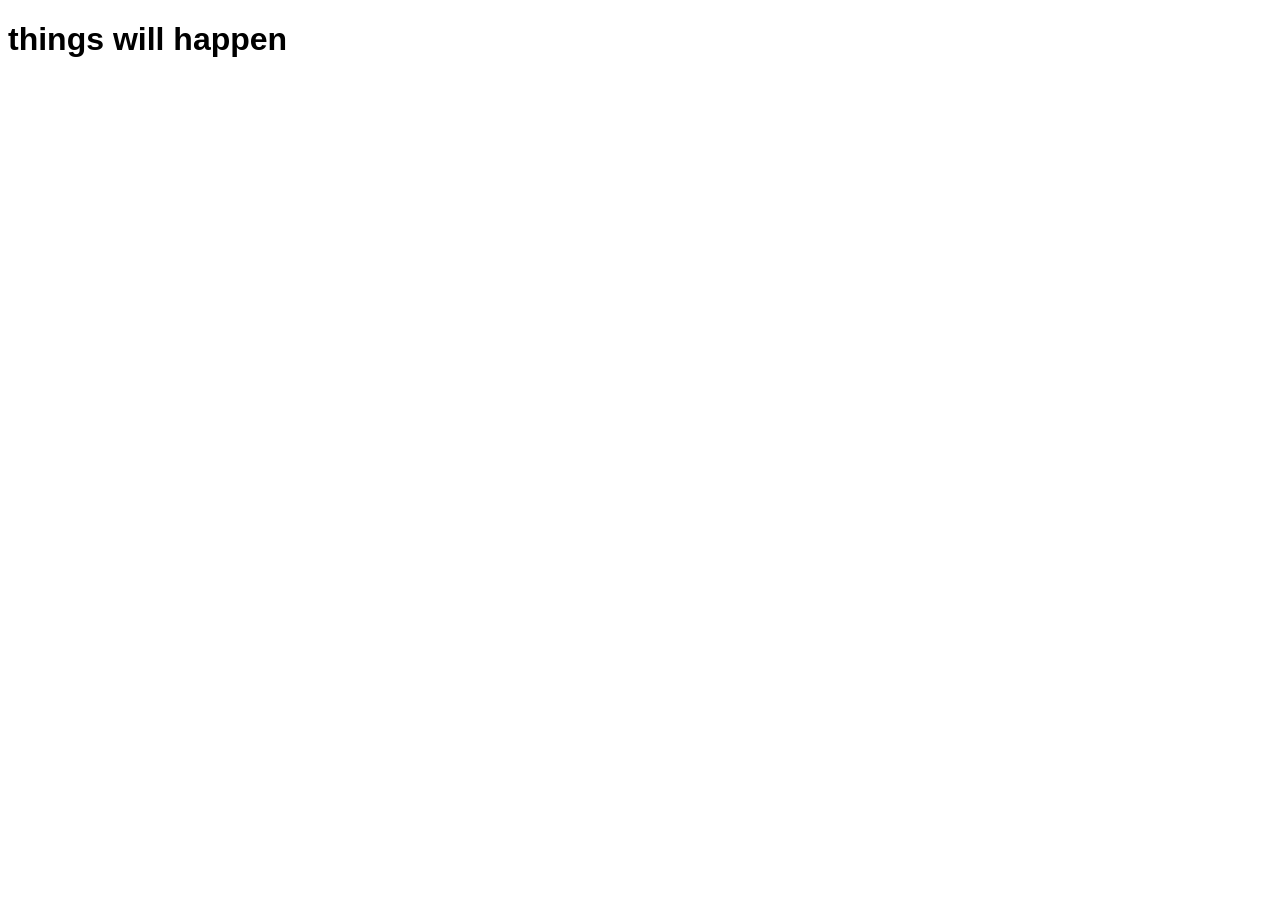
==== index.html @ 134f0470 "Made skeleton code for html and css" ====
<!DOCTYPE html>
<html lang="en">
<head>
  <meta charset="UTF-8">
  <meta http-equiv="X-UA-Compatible" content="IE=edge">
  <meta name="viewport" content="width=device-width, initial-scale=1.0">
  <title>hello</title>
  <link rel="stylesheet" href="style.css">
</head>
  <body>
    <h1>things will happen</h1>

  <script src = "script.js"> </script>
  </body>
</html>
---- style.css ----
body {
    font-family: 'Franklin Gothic Medium', 'Arial Narrow', Arial, sans-serif;
    background-color: white;
}

ul {
    font-family: helvetica;
}
li {
  list-style: circle;
}
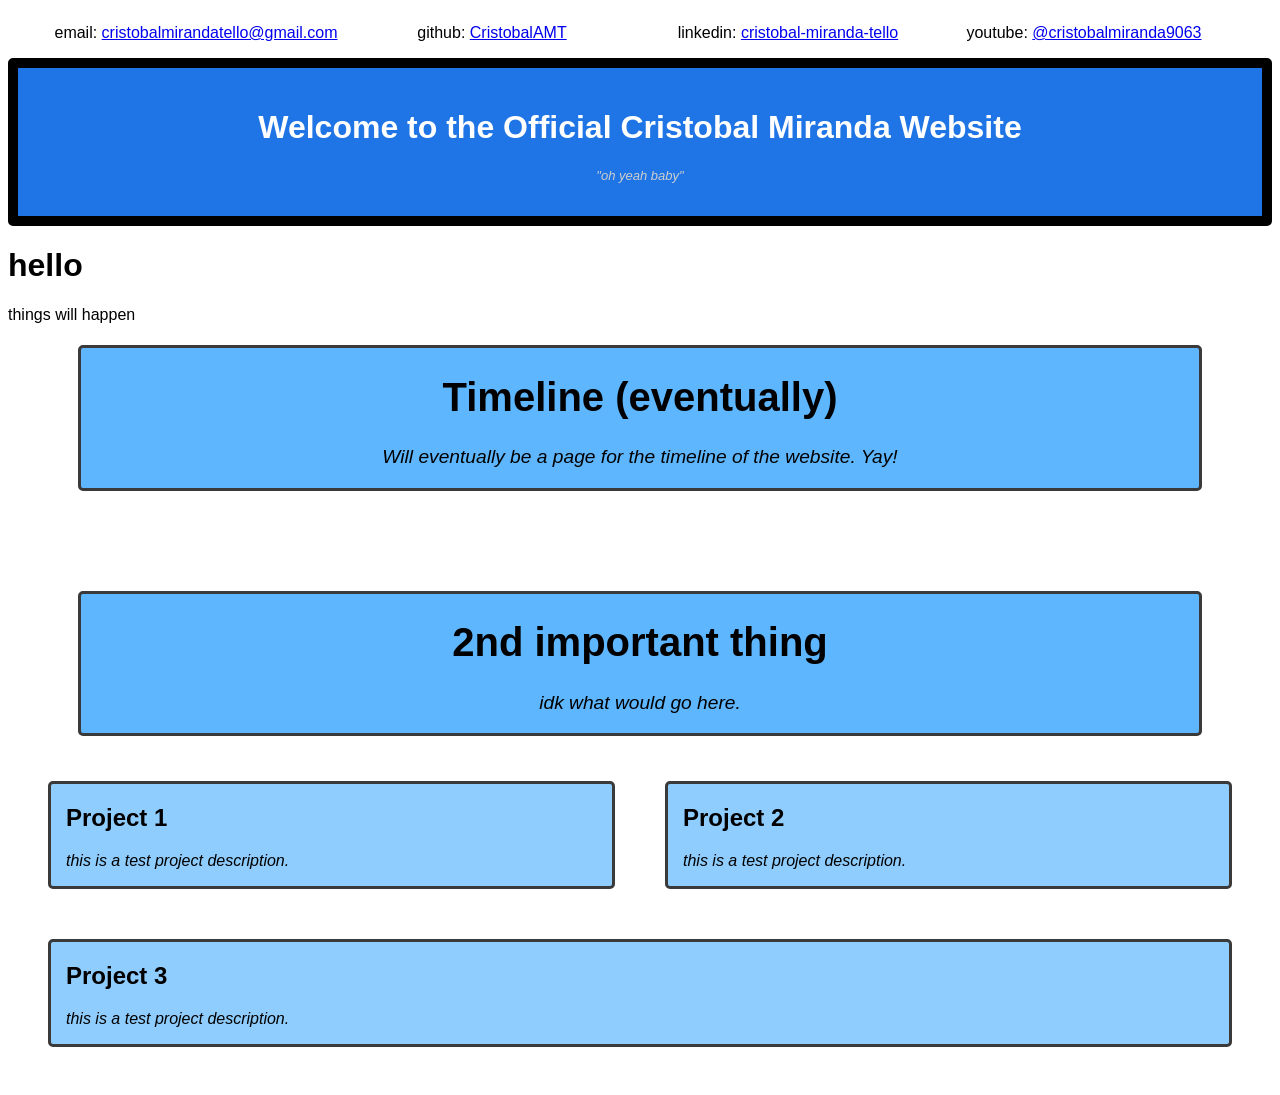
==== commit 48393878: "Create base site with base css structure" ====
--- a/index.html
+++ b/index.html
@@ -4,11 +4,66 @@
   <meta charset="UTF-8">
   <meta http-equiv="X-UA-Compatible" content="IE=edge">
   <meta name="viewport" content="width=device-width, initial-scale=1.0">
-  <title>hello</title>
+  <title>my cool website</title>
   <link rel="stylesheet" href="style.css">
 </head>
   <body>
-    <h1>things will happen</h1>
+    <div class = "name-card">
+      <p>email:
+        <a href="mailto:cristobalmirandatello@gmail.com">
+          cristobalmirandatello@gmail.com
+        </a>
+      </p>
+      <p>github:
+        <a href="https://github.com/CristobalAMT">
+          CristobalAMT
+        </a>
+      </p>
+      <p>linkedin:
+        <a href="https://www.linkedin.com/in/cristobal-miranda-tello/">
+          cristobal-miranda-tello
+        </a>
+      </p>
+      <p>youtube:
+        <a href="https://www.youtube.com/@cristobalmiranda9063">
+          @cristobalmiranda9063
+        </a>
+      </p>
+    </div>
+    <div class = "cool-main-text">
+      <h1>Welcome to the Official Cristobal Miranda Website</h1>
+      <p>"oh yeah baby"</p>
+    </div>
+    <h1>hello</h1>
+    <p>things will happen</p>
+
+    <div class = "important-project-cards">
+      <div class = "important-project-card">
+        <h1>Timeline (eventually) </h1>
+        <p>Will eventually be a page for the timeline of the website. Yay!</p>
+      </div>
+      <div class = "important-project-card">
+        <h1>2nd important thing </h1>
+        <p>idk what would go here.</p>
+      </div>
+    </div>
+
+    <div class = "project-cards">
+      <div class = "project-card">
+        <h2>Project 1</h2>
+        <p>this is a test project description.</p>
+      </div>
+      <div class = "project-card">
+        <h2>Project 2</h2>
+        <p>this is a test project description.</p>
+      </div>
+      <div class = "project-card">
+        <h2>Project 3</h2>
+        <p>this is a test project description.</p>
+      </div>
+    </div>
+
+    
 
   <script src = "script.js"> </script>
   </body>
--- a/style.css
+++ b/style.css
@@ -2,10 +2,88 @@
     font-family: 'Franklin Gothic Medium', 'Arial Narrow', Arial, sans-serif;
     background-color: white;
 }
-
 ul {
     font-family: helvetica;
 }
 li {
   list-style: circle;
+}
+
+/* cool-main-text stuff */ 
+.name-card {
+    padding: 0px 40px;
+    justify-content: space-between;
+    display: flex;
+}
+
+.name-card p {
+    flex: 1;
+    text-align: center;
+}
+
+.cool-main-text {
+    padding: 20px;
+    background-color: rgba(2, 99, 226, 0.884);
+    font-family: Arial, Helvetica, sans-serif;
+    text-align: center;
+    border: 10px solid black;
+    border-radius: 5px;
+}
+
+.cool-main-text h1 {
+    color: white
+}
+
+.cool-main-text p {
+    color: #cecece;
+    font-size: small;
+    font-style: italic;
+}
+
+/* project cards */
+
+.project-cards {
+    display: flex;
+    flex-wrap: wrap;
+    gap: 50px;
+    padding: 40px;
+}
+
+.project-card {
+    background-color: rgba(58, 166, 255, 0.562);
+    font-family: 'Lucida Sans', 'Lucida Sans Regular', 'Lucida Grande', 'Lucida Sans Unicode', Geneva, Verdana, sans-serif;
+    flex: 1 1 calc(30% - 20px);
+    border: 3px solid rgb(58, 58, 58);
+    border-radius: 5px;
+    padding: 0px 15px;
+}
+
+.project-card p {
+    font-style: italic;
+}
+
+.important-project-cards {
+    display: flex;
+    flex-wrap: wrap;
+    gap: 100px;
+    padding: 5px 70px;
+}
+
+.important-project-card {
+    background-color: rgba(58, 166, 255, 0.815);
+    font-family: 'Lucida Sans', 'Lucida Sans Regular', 'Lucida Grande', 'Lucida Sans Unicode', Geneva, Verdana, sans-serif;
+    flex: 1 1 calc(45% - 20px);
+    border: 3px solid rgb(58, 58, 58);
+    border-radius: 5px;
+    padding: 0px 15px;
+    text-align: center;
+}
+
+.important-project-card h1 {
+    font-size: 40px;
+}
+
+.important-project-card p {
+    font-style: italic;
+    font-size: larger;
 }
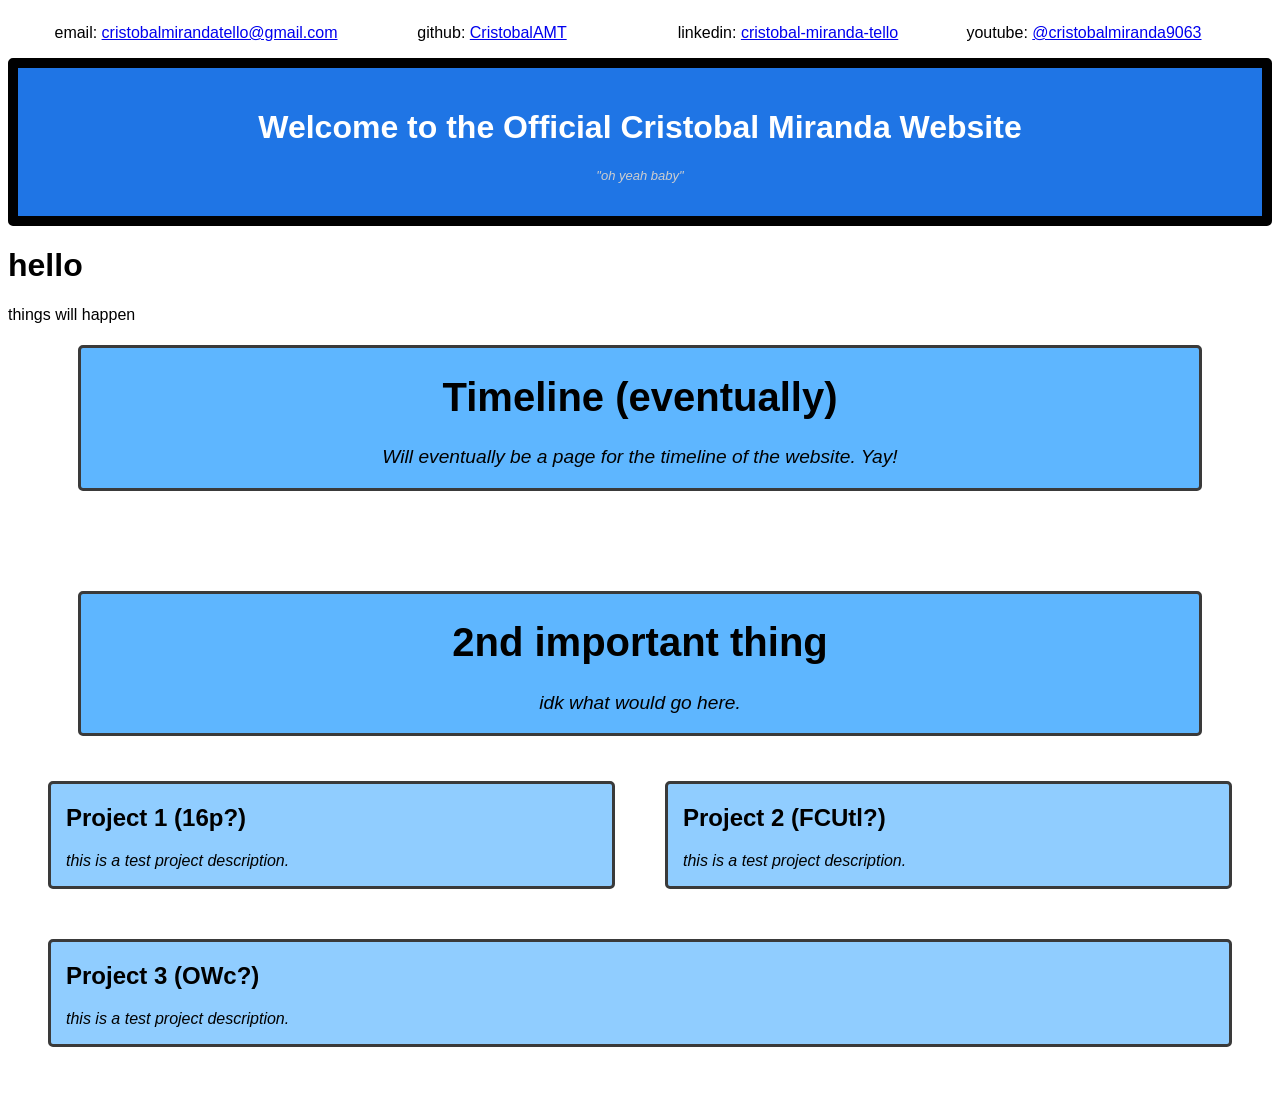
==== commit a6b76477: "Add hints to remember what project goes where" ====
--- a/index.html
+++ b/index.html
@@ -10,22 +10,22 @@
   <body>
     <div class = "name-card">
       <p>email:
-        <a href="mailto:cristobalmirandatello@gmail.com">
+        <a href="mailto:cristobalmirandatello@gmail.com" target="_blank" rel="noopener noreferrer">
           cristobalmirandatello@gmail.com
         </a>
       </p>
       <p>github:
-        <a href="https://github.com/CristobalAMT">
+        <a href="https://github.com/CristobalAMT" target="_blank" rel="noopener noreferrer">
           CristobalAMT
         </a>
       </p>
       <p>linkedin:
-        <a href="https://www.linkedin.com/in/cristobal-miranda-tello/">
+        <a href="https://www.linkedin.com/in/cristobal-miranda-tello/" target="_blank" rel="noopener noreferrer">
           cristobal-miranda-tello
         </a>
       </p>
       <p>youtube:
-        <a href="https://www.youtube.com/@cristobalmiranda9063">
+        <a href="https://www.youtube.com/@cristobalmiranda9063" target="_blank" rel="noopener noreferrer">
           @cristobalmiranda9063
         </a>
       </p>
@@ -50,15 +50,15 @@
 
     <div class = "project-cards">
       <div class = "project-card">
-        <h2>Project 1</h2>
+        <h2>Project 1 (16p?)</h2>
         <p>this is a test project description.</p>
       </div>
       <div class = "project-card">
-        <h2>Project 2</h2>
+        <h2>Project 2 (FCUtl?)</h2>
         <p>this is a test project description.</p>
       </div>
       <div class = "project-card">
-        <h2>Project 3</h2>
+        <h2>Project 3 (OWc?)</h2>
         <p>this is a test project description.</p>
       </div>
     </div>
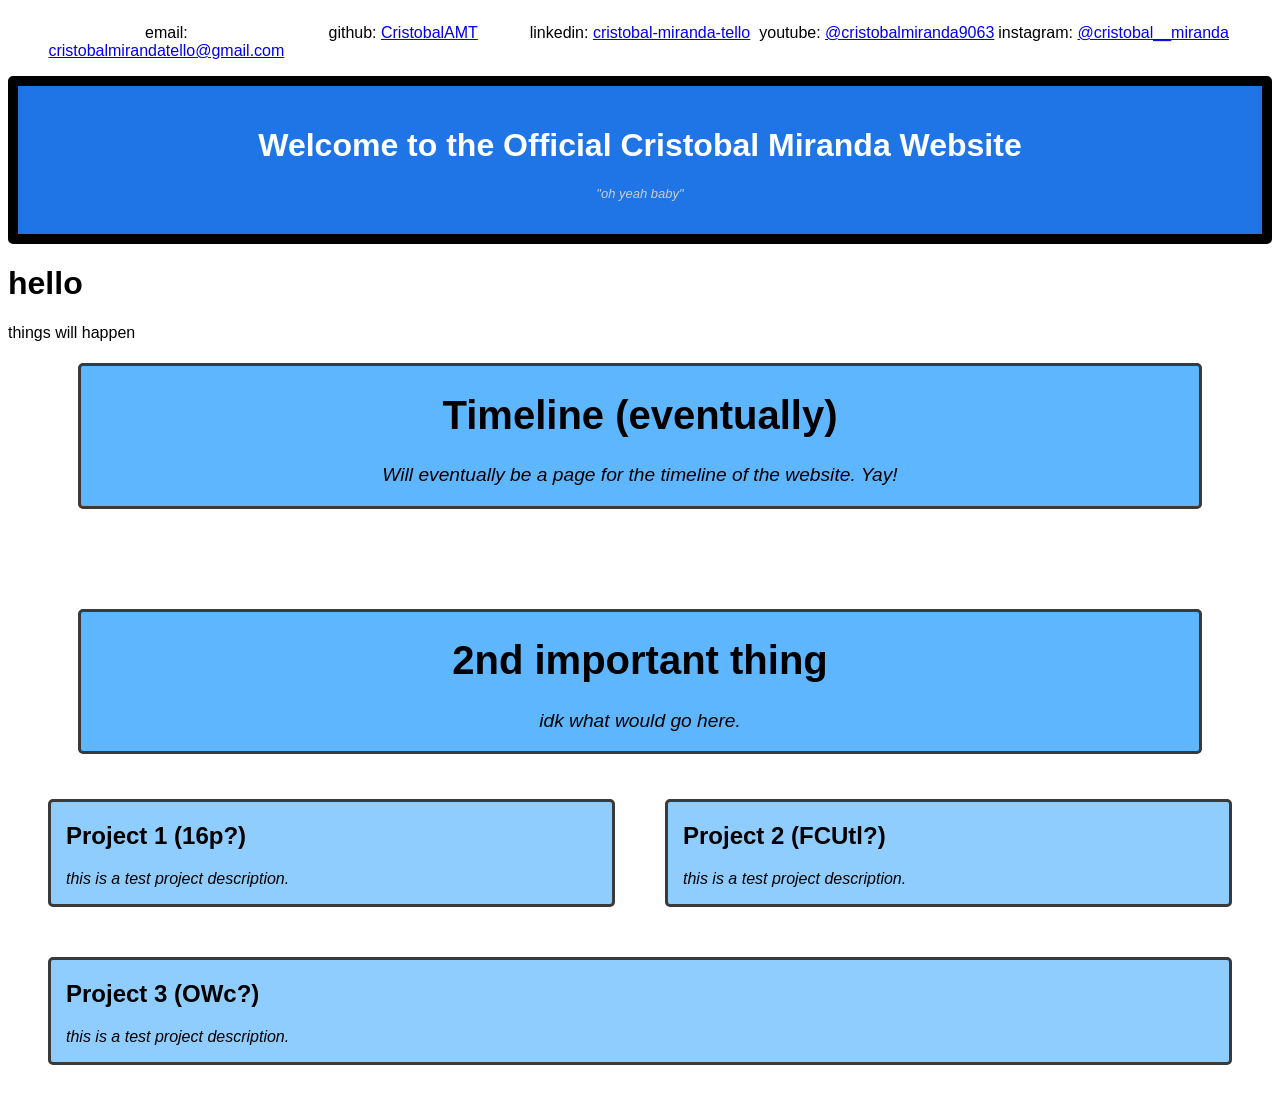
==== commit 339142cb: "Add IG to contacts" ====
--- a/index.html
+++ b/index.html
@@ -27,6 +27,11 @@
       <p>youtube:
         <a href="https://www.youtube.com/@cristobalmiranda9063" target="_blank" rel="noopener noreferrer">
           @cristobalmiranda9063
+        </a>
+      </p>
+      <p>instagram:
+        <a href="https://www.instagram.com/cristobal__miranda/" target="_blank" rel="noopener noreferrer">
+          @cristobal__miranda
         </a>
       </p>
     </div>
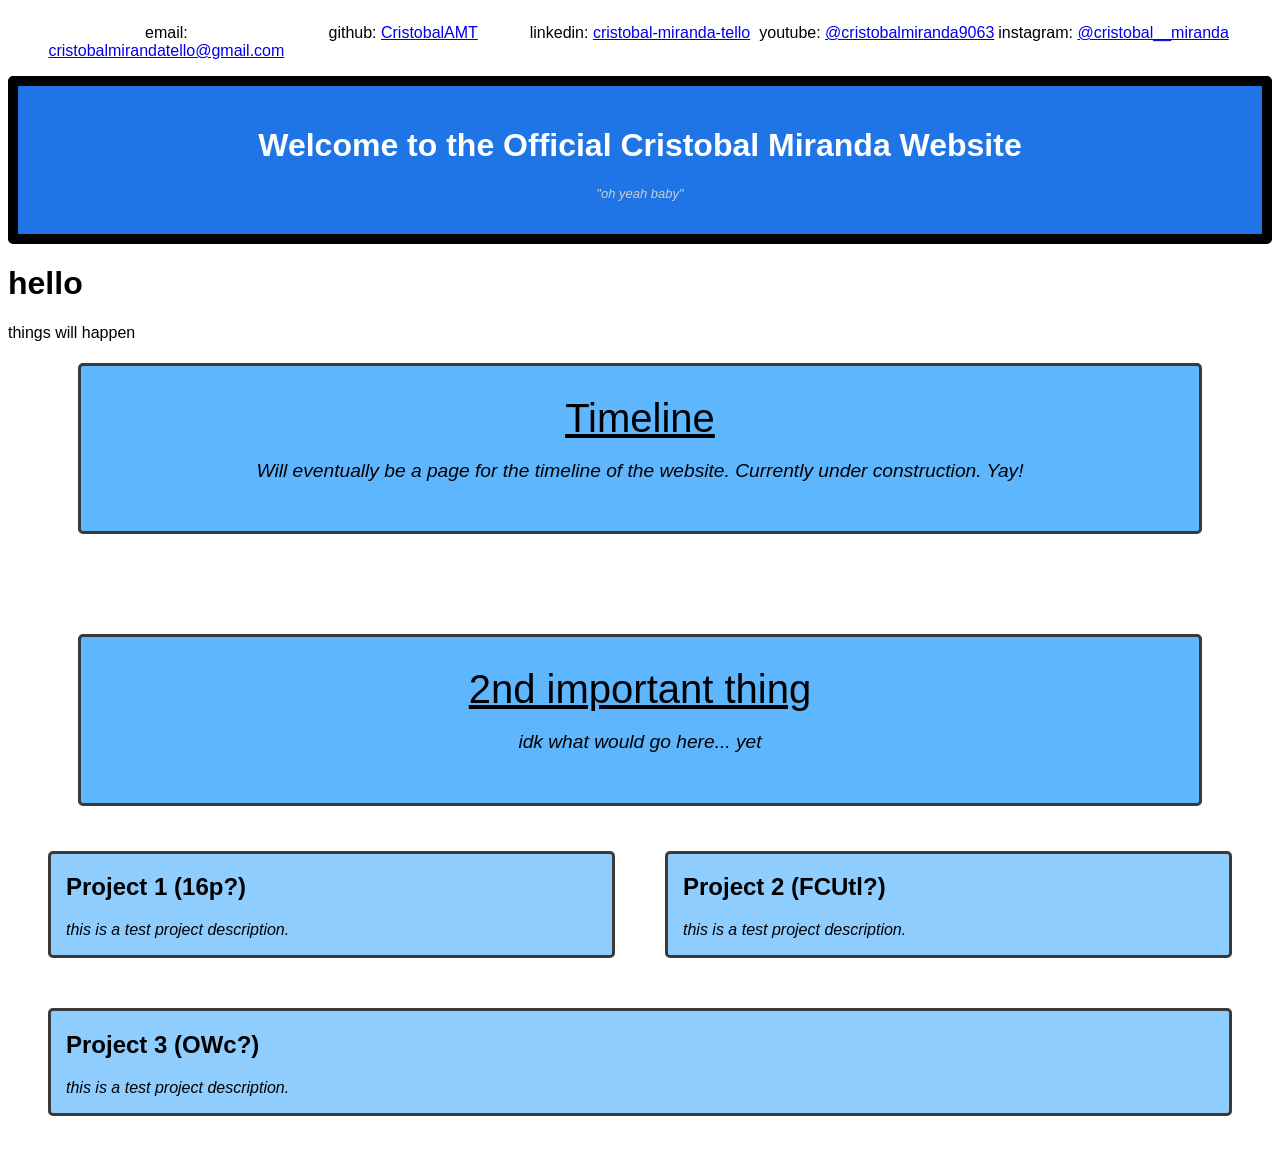
==== commit 01e51cc7: "Update to make header text in important project cards links" ====
--- a/index.html
+++ b/index.html
@@ -44,12 +44,12 @@
 
     <div class = "important-project-cards">
       <div class = "important-project-card">
-        <h1>Timeline (eventually) </h1>
-        <p>Will eventually be a page for the timeline of the website. Yay!</p>
+        <a href="timeline_updates/timeline.html">Timeline</a>
+        <p>Will eventually be a page for the timeline of the website. Currently under construction. Yay!</p>
       </div>
       <div class = "important-project-card">
-        <h1>2nd important thing </h1>
-        <p>idk what would go here.</p>
+        <a href="timeline_updates/placeholder.html">2nd important thing </a>
+        <p>idk what would go here... yet</p>
       </div>
     </div>
 
--- a/style.css
+++ b/style.css
@@ -58,6 +58,11 @@
     padding: 0px 15px;
 }
 
+.project-card a {
+    font-size: 24px;
+    color: black;
+}
+
 .project-card p {
     font-style: italic;
 }
@@ -75,12 +80,17 @@
     flex: 1 1 calc(45% - 20px);
     border: 3px solid rgb(58, 58, 58);
     border-radius: 5px;
-    padding: 0px 15px;
+    padding: 30px 15px;
     text-align: center;
 }
 
-.important-project-card h1 {
+.important-project-card h1 { /*to be removed*/
     font-size: 40px;
+}
+
+.important-project-card a {
+    font-size: 40px;
+    color: black;
 }
 
 .important-project-card p {
